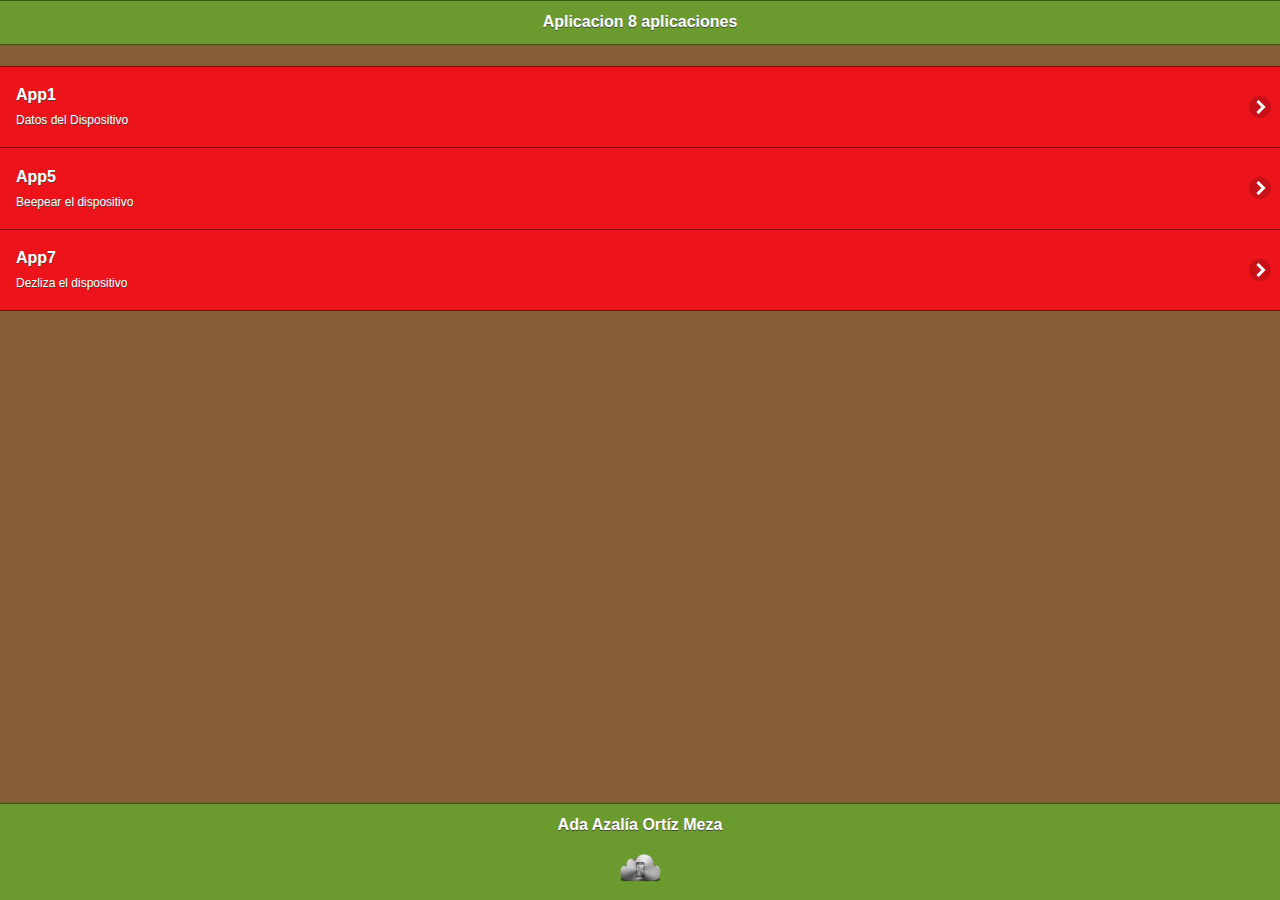
==== index.html @ 0317f7d7 "2subida" ====
<!DOCTYPE html> 
<html>
<head>
<meta charset="utf-8">
<title>Adjuntar aplicaciones</title>
<!--grupo CSS-->
<link rel="stylesheet" href="css/tema8.min.css"/>
<link rel="stylesheet" href="css/jquery.mobile.icons-1.4.5.min.css"/>
<link rel="stylesheet" href="css/jquery.mobile.structure-1.4.5.min.css"/>

<!--grupo JavaScript-->
<script src="js/jquery-1.11.2.min.js"></script>
<script src="js/jquery.mobile-1.4.5.min.js"></script>

<script src="phonegap.js"></script><!-- necesario*/ -->
</head> 
<body> 


                        
<div data-role="page" id="Principal" data-theme="b">
    <div data-role="header" data-add-back-btn="true" data-add-back-btn-text="Regresar"  data-back-btn-theme="b">
     <h1>Aplicacion 8 aplicaciones</h1>
    </div>
    <br>
    <div>
			<ul data-role="listview" data-theme="b" class="ui-listview ui-group-theme-b">
				<li class="ui-first-child ui-last-child">
					<a href="index1.html" target="_self" class="ui-btn ui-btn-icon-right ui-icon-carat-r">
						<h2>App1 </h2>
                        <p>Datos del Dispositivo</p>
						
					</a>
				</li>
                <li class="ui-first-child ui-last-child">
					<a href="index5.html" target="_self" class="ui-btn ui-btn-icon-right ui-icon-carat-r">
						<h2>App5 </h2>
						 <p>Beepear el dispositivo</p>
                         
					</a>
				</li>
                  <li class="ui-first-child ui-last-child">
					<a href="index7.html" target="_self" class="ui-btn ui-btn-icon-right ui-icon-carat-r">
						<h2>App7 </h2>
						 <p>Dezliza el dispositivo</p>
                         
					</a>
				</li>
                </ul>
                </div>



<div data-role="footer" align="center" data-theme="b" data-position="fixed">
<h4>Ada Azalía Ortíz Meza</h4>
<img src="res/android/mdpi8.png" width="46" height="46">
</div>
</div>
            
                     
</body>
</html>
---- css/tema8.min.css ----
/*!
* jQuery Mobile 1.4.5
* Git HEAD hash: 68e55e78b292634d3991c795f06f5e37a512decc <> Date: Fri Oct 31 2014 17:33:30 UTC
* http://jquerymobile.com
*
* Copyright 2010, 2014 jQuery Foundation, Inc. and othercontributors
* Released under the MIT license.
* http://jquery.org/license
*
*/


/* Globals */
/* Font
-----------------------------------------------------------------------------------------------------------*/
html {
	font-size: 100%;
}
body,
input,
select,
textarea,
button,
.ui-btn {
	font-size: 1em;
	line-height: 1.3;
	 font-family: sans-serif /*{global-font-family}*/;
}
legend,
.ui-input-text input,
.ui-input-search input {
	color: inherit;
	text-shadow: inherit;
}
/* Form labels (overrides font-weight bold in bars, and mini font-size) */
.ui-mobile label,
div.ui-controlgroup-label {
	font-weight: normal;
	font-size: 16px;
}
/* Separators
-----------------------------------------------------------------------------------------------------------*/
/* Field contain separator (< 28em) */
.ui-field-contain {
	border-bottom-color: #828282;
	border-bottom-color: rgba(0,0,0,.15);
	border-bottom-width: 1px;
	border-bottom-style: solid;
}
/* Table opt-in classes: strokes between each row, and alternating row stripes */
/* Classes table-stroke and table-stripe are deprecated in 1.4. */
.table-stroke thead th,
.table-stripe thead th,
.table-stripe tbody tr:last-child {
	border-bottom: 1px solid #d6d6d6; /* non-RGBA fallback */
	border-bottom: 1px solid rgba(0,0,0,.1);
}
.table-stroke tbody th,
.table-stroke tbody td {
	border-bottom: 1px solid #e6e6e6; /* non-RGBA fallback  */
	border-bottom: 1px solid rgba(0,0,0,.05);
}
.table-stripe.table-stroke tbody tr:last-child th,
.table-stripe.table-stroke tbody tr:last-child td {
	border-bottom: 0;
}
.table-stripe tbody tr:nth-child(odd) td,
.table-stripe tbody tr:nth-child(odd) th {
	background-color: #eeeeee; /* non-RGBA fallback  */
	background-color: rgba(0,0,0,.04);
}
/* Buttons
-----------------------------------------------------------------------------------------------------------*/
.ui-btn,
label.ui-btn {
	font-weight: bold;
	border-width: 1px;
	border-style: solid;
}
.ui-btn {
	text-decoration: none !important;
}
.ui-btn-active {
	cursor: pointer;
}
/* Corner rounding
-----------------------------------------------------------------------------------------------------------*/
/* Class ui-btn-corner-all deprecated in 1.4 */
.ui-corner-all {
	-webkit-border-radius: .6em /*{global-radii-blocks}*/;
	border-radius: .6em /*{global-radii-blocks}*/;
}
/* Buttons */
.ui-btn-corner-all,
.ui-btn.ui-corner-all,
/* Slider track */
.ui-slider-track.ui-corner-all,
/* Flipswitch */
.ui-flipswitch.ui-corner-all,
/* Count bubble */
.ui-li-count {
	-webkit-border-radius: .3125em /*{global-radii-buttons}*/;
	border-radius: .3125em /*{global-radii-buttons}*/;
}
/* Icon-only buttons */
.ui-btn-icon-notext.ui-btn-corner-all,
.ui-btn-icon-notext.ui-corner-all {
	-webkit-border-radius: 1em;
	border-radius: 1em;
}
/* Radius clip workaround for cleaning up corner trapping */
.ui-btn-corner-all,
.ui-corner-all {
	-webkit-background-clip: padding;
	background-clip: padding-box;
}
/* Popup arrow */
.ui-popup.ui-corner-all > .ui-popup-arrow-guide {
	left: .6em /*{global-radii-blocks}*/;
	right: .6em /*{global-radii-blocks}*/;
	top: .6em /*{global-radii-blocks}*/;
	bottom: .6em /*{global-radii-blocks}*/;
}
/* Shadow
-----------------------------------------------------------------------------------------------------------*/
.ui-shadow {
	-webkit-box-shadow: 0 1px 3px /*{global-box-shadow-size}*/ rgba(0,0,0,.2) /*{global-box-shadow-color}*/;
	-moz-box-shadow: 0 1px 3px /*{global-box-shadow-size}*/ rgba(0,0,0,.2) /*{global-box-shadow-color}*/;
	box-shadow: 0 1px 3px /*{global-box-shadow-size}*/ rgba(0,0,0,.2) /*{global-box-shadow-color}*/;
}
.ui-shadow-inset {
	-webkit-box-shadow: inset 0 1px 3px /*{global-box-shadow-size}*/ rgba(0,0,0,.2) /*{global-box-shadow-color}*/;
	-moz-box-shadow: inset 0 1px 3px /*{global-box-shadow-size}*/ rgba(0,0,0,.2) /*{global-box-shadow-color}*/;
	box-shadow: inset 0 1px 3px /*{global-box-shadow-size}*/ rgba(0,0,0,.2) /*{global-box-shadow-color}*/;
}
.ui-overlay-shadow {
	-webkit-box-shadow: 0 0 12px 		rgba(0,0,0,.6);
	-moz-box-shadow: 0 0 12px 			rgba(0,0,0,.6);
	box-shadow: 0 0 12px 				rgba(0,0,0,.6);
}
/* Icons
-----------------------------------------------------------------------------------------------------------*/
.ui-btn-icon-left:after,
.ui-btn-icon-right:after,
.ui-btn-icon-top:after,
.ui-btn-icon-bottom:after,
.ui-btn-icon-notext:after {
	background-color: #666666 /*{global-icon-color}*/;
	background-color: rgba(0,0,0,.15) /*{global-icon-disc}*/;
	background-position: center center;
	background-repeat: no-repeat;
	-webkit-border-radius: 1em;
	border-radius: 1em;
}
/* Alt icons */
.ui-alt-icon.ui-btn:after,
.ui-alt-icon .ui-btn:after,
html .ui-alt-icon.ui-checkbox-off:after,
html .ui-alt-icon.ui-radio-off:after,
html .ui-alt-icon .ui-checkbox-off:after,
html .ui-alt-icon .ui-radio-off:after {
	background-color: #666666 /*{global-icon-color}*/;
	background-color: rgba(0,0,0,.15) /*{global-icon-disc}*/;
}
/* No disc */
.ui-nodisc-icon.ui-btn:after,
.ui-nodisc-icon .ui-btn:after {
	background-color: transparent;
}
/* Icon shadow */
.ui-shadow-icon.ui-btn:after,
.ui-shadow-icon .ui-btn:after {
	-webkit-box-shadow: 0 1px 0 rgba(255,255,255,.3) /*{global-icon-shadow}*/;
	-moz-box-shadow: 0 1px 0 rgba(255,255,255,.3) /*{global-icon-shadow}*/;
	box-shadow: 0 1px 0 rgba(255,255,255,.3) /*{global-icon-shadow}*/;
}
/* Checkbox and radio */
.ui-btn.ui-checkbox-off:after,
.ui-btn.ui-checkbox-on:after,
.ui-btn.ui-radio-off:after,
.ui-btn.ui-radio-on:after {
	display: block;
	width: 18px;
	height: 18px;
	margin: -9px 2px 0 2px;
}
.ui-checkbox-off:after,
.ui-btn.ui-radio-off:after {
	filter: Alpha(Opacity=30);
	opacity: .3;
}
.ui-btn.ui-checkbox-off:after,
.ui-btn.ui-checkbox-on:after {
	-webkit-border-radius: .1875em;
	border-radius: .1875em;
}
.ui-btn.ui-checkbox-off:after {
	background-color: #666;
	background-color: rgba(0,0,0,.3);
}
.ui-radio .ui-btn.ui-radio-on:after {
	background-image: none;
	background-color: #fff;
	width: 8px;
	height: 8px;
	border-width: 5px;
	border-style: solid; 
}
.ui-alt-icon.ui-btn.ui-radio-on:after,
.ui-alt-icon .ui-btn.ui-radio-on:after {
	background-color: #000;
}
/* Loader */
.ui-icon-loading {
	background: url("images/ajax-loader.gif");
	background-size: 2.875em 2.875em;
}.ui-bar-a,.ui-page-theme-a .ui-bar-inherit,html .ui-bar-a .ui-bar-inherit,html .ui-body-a .ui-bar-inherit,html body .ui-group-theme-a .ui-bar-inherit{background-color:#006837 ;border-color:#54914d ;color:#ffffff ;text-shadow:0  1px  0  #444444 ;font-weight:bold;}.ui-bar-a{border-width:1px;border-style:solid;}.ui-overlay-a,.ui-page-theme-a,.ui-page-theme-a .ui-panel-wrapper{background-color:#523921 ;border-color:#523921 ;color:#ffffff ;text-shadow:0  1px  0  #444444 ;}.ui-body-a,.ui-page-theme-a .ui-body-inherit,html .ui-bar-a .ui-body-inherit,html .ui-body-a .ui-body-inherit,html body .ui-group-theme-a .ui-body-inherit,html .ui-panel-page-container-a{background-color:#ffffff ;border-color:#8c8c8c ;color:#000000 ;text-shadow:0  1px  0  #eeeeee ;}.ui-body-a{border-width:1px;border-style:solid;}.ui-page-theme-a a,html .ui-bar-a a,html .ui-body-a a,html body .ui-group-theme-a a{color:#3388cc ;font-weight:bold;}.ui-page-theme-a a:visited,html .ui-bar-a a:visited,html .ui-body-a a:visited,html body .ui-group-theme-a a:visited{   color:#3388cc ;}.ui-page-theme-a a:hover,html .ui-bar-a a:hover,html .ui-body-a a:hover,html body .ui-group-theme-a a:hover{color:#005599 ;}.ui-page-theme-a a:active,html .ui-bar-a a:active,html .ui-body-a a:active,html body .ui-group-theme-a a:active{color:#005599 ;}.ui-page-theme-a .ui-btn,html .ui-bar-a .ui-btn,html .ui-body-a .ui-btn,html body .ui-group-theme-a .ui-btn,html head + body .ui-btn.ui-btn-a,.ui-page-theme-a .ui-btn:visited,html .ui-bar-a .ui-btn:visited,html .ui-body-a .ui-btn:visited,html body .ui-group-theme-a .ui-btn:visited,html head + body .ui-btn.ui-btn-a:visited{background-color:#bd0f15 ;border-color:#FF151d ;color:#ffffff ;text-shadow:0  1px  0  #444444 ;}.ui-page-theme-a .ui-btn:hover,html .ui-bar-a .ui-btn:hover,html .ui-body-a .ui-btn:hover,html body .ui-group-theme-a .ui-btn:hover,html head + body .ui-btn.ui-btn-a:hover{background-color:#d91118 ;border-color:#FF1721 ;color:#ffffff ;text-shadow:0  1px  0  #444444 ;}.ui-page-theme-a .ui-btn:active,html .ui-bar-a .ui-btn:active,html .ui-body-a .ui-btn:active,html body .ui-group-theme-a .ui-btn:active,html head + body .ui-btn.ui-btn-a:active{background-color:#d91118 ;border-color:#FF1721 ;color:#ffffff ;text-shadow:0  1px  0  #444444 ;}.ui-page-theme-a .ui-btn.ui-btn-active,html .ui-bar-a .ui-btn.ui-btn-active,html .ui-body-a .ui-btn.ui-btn-active,html body .ui-group-theme-a .ui-btn.ui-btn-active,html head + body .ui-btn.ui-btn-a.ui-btn-active,.ui-page-theme-a .ui-checkbox-on:after,html .ui-bar-a .ui-checkbox-on:after,html .ui-body-a .ui-checkbox-on:after,html body .ui-group-theme-a .ui-checkbox-on:after,.ui-btn.ui-checkbox-on.ui-btn-a:after,.ui-page-theme-a .ui-flipswitch-active,html .ui-bar-a .ui-flipswitch-active,html .ui-body-a .ui-flipswitch-active,html body .ui-group-theme-a .ui-flipswitch-active,html body .ui-flipswitch.ui-bar-a.ui-flipswitch-active,.ui-page-theme-a .ui-slider-track .ui-btn-active,html .ui-bar-a .ui-slider-track .ui-btn-active,html .ui-body-a .ui-slider-track .ui-btn-active,html body .ui-group-theme-a .ui-slider-track .ui-btn-active,html body div.ui-slider-track.ui-body-a .ui-btn-active{background-color:#3388cc ;border-color:#3388cc ;color:#ffffff ;text-shadow:0  1px  0  #005599 ;}.ui-page-theme-a .ui-radio-on:after,html .ui-bar-a .ui-radio-on:after,html .ui-body-a .ui-radio-on:after,html body .ui-group-theme-a .ui-radio-on:after,.ui-btn.ui-radio-on.ui-btn-a:after{border-color:#3388cc ;}.ui-page-theme-a .ui-btn:focus,html .ui-bar-a .ui-btn:focus,html .ui-body-a .ui-btn:focus,html body .ui-group-theme-a .ui-btn:focus,html head + body .ui-btn.ui-btn-a:focus,.ui-page-theme-a .ui-focus,html .ui-bar-a .ui-focus,html .ui-body-a .ui-focus,html body .ui-group-theme-a .ui-focus,html head + body .ui-btn-a.ui-focus,html head + body .ui-body-a.ui-focus{-webkit-box-shadow:0 0 12px #3388cc ;-moz-box-shadow:0 0 12px #3388cc ;box-shadow:0 0 12px #3388cc ;}.ui-bar-b,.ui-page-theme-b .ui-bar-inherit,html .ui-bar-b .ui-bar-inherit,html .ui-body-b .ui-bar-inherit,html body .ui-group-theme-b .ui-bar-inherit{background-color:#6b9a2e ;border-color:#3a5419 ;color:#ffffff ;text-shadow:0  1px  0  #444444 ;font-weight:bold;}.ui-bar-b{border-width:1px;border-style:solid;}.ui-overlay-b,.ui-page-theme-b,.ui-page-theme-b .ui-panel-wrapper{background-color:#855d36 ;border-color:#855d36 ;color:#ffffff ;text-shadow:0  1px  0  #444444 ;}.ui-body-b,.ui-page-theme-b .ui-body-inherit,html .ui-bar-b .ui-body-inherit,html .ui-body-b .ui-body-inherit,html body .ui-group-theme-b .ui-body-inherit,html .ui-panel-page-container-b{background-color:#ededed ;border-color:#828282 ;color:#000000 ;text-shadow:0  1px  0  #eeeeee ;}.ui-body-b{border-width:1px;border-style:solid;}.ui-page-theme-b a,html .ui-bar-b a,html .ui-body-b a,html body .ui-group-theme-b a{color:#3388cc ;font-weight:bold;}.ui-page-theme-b a:visited,html .ui-bar-b a:visited,html .ui-body-b a:visited,html body .ui-group-theme-b a:visited{   color:#3388cc ;}.ui-page-theme-b a:hover,html .ui-bar-b a:hover,html .ui-body-b a:hover,html body .ui-group-theme-b a:hover{color:#005599 ;}.ui-page-theme-b a:active,html .ui-bar-b a:active,html .ui-body-b a:active,html body .ui-group-theme-b a:active{color:#005599 ;}.ui-page-theme-b .ui-btn,html .ui-bar-b .ui-btn,html .ui-body-b .ui-btn,html body .ui-group-theme-b .ui-btn,html head + body .ui-btn.ui-btn-b,.ui-page-theme-b .ui-btn:visited,html .ui-bar-b .ui-btn:visited,html .ui-body-b .ui-btn:visited,html body .ui-group-theme-b .ui-btn:visited,html head + body .ui-btn.ui-btn-b:visited{background-color:#ec131a ;border-color:#810a0e ;color:#ffffff ;text-shadow:0  1px  0  #444444 ;}.ui-page-theme-b .ui-btn:hover,html .ui-bar-b .ui-btn:hover,html .ui-body-b .ui-btn:hover,html body .ui-group-theme-b .ui-btn:hover,html head + body .ui-btn.ui-btn-b:hover{background-color:#FF151d ;border-color:#8c0b0f ;color:#ffffff ;text-shadow:0  1px  0  #444444 ;}.ui-page-theme-b .ui-btn:active,html .ui-bar-b .ui-btn:active,html .ui-body-b .ui-btn:active,html body .ui-group-theme-b .ui-btn:active,html head + body .ui-btn.ui-btn-b:active{background-color:#FF151d ;border-color:#8c0b0f ;color:#ffffff ;text-shadow:0  1px  0  #444444 ;}.ui-page-theme-b .ui-btn.ui-btn-active,html .ui-bar-b .ui-btn.ui-btn-active,html .ui-body-b .ui-btn.ui-btn-active,html body .ui-group-theme-b .ui-btn.ui-btn-active,html head + body .ui-btn.ui-btn-b.ui-btn-active,.ui-page-theme-b .ui-checkbox-on:after,html .ui-bar-b .ui-checkbox-on:after,html .ui-body-b .ui-checkbox-on:after,html body .ui-group-theme-b .ui-checkbox-on:after,.ui-btn.ui-checkbox-on.ui-btn-b:after,.ui-page-theme-b .ui-flipswitch-active,html .ui-bar-b .ui-flipswitch-active,html .ui-body-b .ui-flipswitch-active,html body .ui-group-theme-b .ui-flipswitch-active,html body .ui-flipswitch.ui-bar-b.ui-flipswitch-active,.ui-page-theme-b .ui-slider-track .ui-btn-active,html .ui-bar-b .ui-slider-track .ui-btn-active,html .ui-body-b .ui-slider-track .ui-btn-active,html body .ui-group-theme-b .ui-slider-track .ui-btn-active,html body div.ui-slider-track.ui-body-b .ui-btn-active{background-color:#3388cc ;border-color:#3388cc ;color:#ffffff ;text-shadow:0  1px  0  #005599 ;}.ui-page-theme-b .ui-radio-on:after,html .ui-bar-b .ui-radio-on:after,html .ui-body-b .ui-radio-on:after,html body .ui-group-theme-b .ui-radio-on:after,.ui-btn.ui-radio-on.ui-btn-b:after{border-color:#3388cc ;}.ui-page-theme-b .ui-btn:focus,html .ui-bar-b .ui-btn:focus,html .ui-body-b .ui-btn:focus,html body .ui-group-theme-b .ui-btn:focus,html head + body .ui-btn.ui-btn-b:focus,.ui-page-theme-b .ui-focus,html .ui-bar-b .ui-focus,html .ui-body-b .ui-focus,html body .ui-group-theme-b .ui-focus,html head + body .ui-btn-b.ui-focus,html head + body .ui-body-b.ui-focus{-webkit-box-shadow:0 0 12px #3388cc ;-moz-box-shadow:0 0 12px #3388cc ;box-shadow:0 0 12px #3388cc ;}.ui-bar-c,.ui-page-theme-c .ui-bar-inherit,html .ui-bar-c .ui-bar-inherit,html .ui-body-c .ui-bar-inherit,html body .ui-group-theme-c .ui-bar-inherit{background-color:#e9e9e9 ;border-color:#dddddd ;color:#333333 ;text-shadow:0  1px  0  #eeeeee ;font-weight:bold;}.ui-bar-c{border-width:1px;border-style:solid;}.ui-overlay-c,.ui-page-theme-c,.ui-page-theme-c .ui-panel-wrapper{background-color:#f9f9f9 ;border-color:#bbbbbb ;color:#333333 ;text-shadow:0  1px  0  #f3f3f3 ;}.ui-body-c,.ui-page-theme-c .ui-body-inherit,html .ui-bar-c .ui-body-inherit,html .ui-body-c .ui-body-inherit,html body .ui-group-theme-c .ui-body-inherit,html .ui-panel-page-container-c{background-color:#ffffff ;border-color:#dddddd ;color:#333333 ;text-shadow:0  1px  0  #f3f3f3 ;}.ui-body-c{border-width:1px;border-style:solid;}.ui-page-theme-c a,html .ui-bar-c a,html .ui-body-c a,html body .ui-group-theme-c a{color:#3388cc ;font-weight:bold;}.ui-page-theme-c a:visited,html .ui-bar-c a:visited,html .ui-body-c a:visited,html body .ui-group-theme-c a:visited{   color:#3388cc ;}.ui-page-theme-c a:hover,html .ui-bar-c a:hover,html .ui-body-c a:hover,html body .ui-group-theme-c a:hover{color:#005599 ;}.ui-page-theme-c a:active,html .ui-bar-c a:active,html .ui-body-c a:active,html body .ui-group-theme-c a:active{color:#005599 ;}.ui-page-theme-c .ui-btn,html .ui-bar-c .ui-btn,html .ui-body-c .ui-btn,html body .ui-group-theme-c .ui-btn,html head + body .ui-btn.ui-btn-c,.ui-page-theme-c .ui-btn:visited,html .ui-bar-c .ui-btn:visited,html .ui-body-c .ui-btn:visited,html body .ui-group-theme-c .ui-btn:visited,html head + body .ui-btn.ui-btn-c:visited{background-color:#f6f6f6 ;border-color:#dddddd ;color:#333333 ;text-shadow:0  1px  0  #f3f3f3 ;}.ui-page-theme-c .ui-btn:hover,html .ui-bar-c .ui-btn:hover,html .ui-body-c .ui-btn:hover,html body .ui-group-theme-c .ui-btn:hover,html head + body .ui-btn.ui-btn-c:hover{background-color:#ededed ;border-color:#dddddd ;color:#333333 ;text-shadow:0  1px  0  #f3f3f3 ;}.ui-page-theme-c .ui-btn:active,html .ui-bar-c .ui-btn:active,html .ui-body-c .ui-btn:active,html body .ui-group-theme-c .ui-btn:active,html head + body .ui-btn.ui-btn-c:active{background-color:#e8e8e8 ;border-color:#dddddd ;color:#333333 ;text-shadow:0  1px  0  #f3f3f3 ;}.ui-page-theme-c .ui-btn.ui-btn-active,html .ui-bar-c .ui-btn.ui-btn-active,html .ui-body-c .ui-btn.ui-btn-active,html body .ui-group-theme-c .ui-btn.ui-btn-active,html head + body .ui-btn.ui-btn-c.ui-btn-active,.ui-page-theme-c .ui-checkbox-on:after,html .ui-bar-c .ui-checkbox-on:after,html .ui-body-c .ui-checkbox-on:after,html body .ui-group-theme-c .ui-checkbox-on:after,.ui-btn.ui-checkbox-on.ui-btn-c:after,.ui-page-theme-c .ui-flipswitch-active,html .ui-bar-c .ui-flipswitch-active,html .ui-body-c .ui-flipswitch-active,html body .ui-group-theme-c .ui-flipswitch-active,html body .ui-flipswitch.ui-bar-c.ui-flipswitch-active,.ui-page-theme-c .ui-slider-track .ui-btn-active,html .ui-bar-c .ui-slider-track .ui-btn-active,html .ui-body-c .ui-slider-track .ui-btn-active,html body .ui-group-theme-c .ui-slider-track .ui-btn-active,html body div.ui-slider-track.ui-body-c .ui-btn-active{background-color:#3388cc ;border-color:#3388cc ;color:#ffffff ;text-shadow:0  1px  0  #005599 ;}.ui-page-theme-c .ui-radio-on:after,html .ui-bar-c .ui-radio-on:after,html .ui-body-c .ui-radio-on:after,html body .ui-group-theme-c .ui-radio-on:after,.ui-btn.ui-radio-on.ui-btn-c:after{border-color:#3388cc ;}.ui-page-theme-c .ui-btn:focus,html .ui-bar-c .ui-btn:focus,html .ui-body-c .ui-btn:focus,html body .ui-group-theme-c .ui-btn:focus,html head + body .ui-btn.ui-btn-c:focus,.ui-page-theme-c .ui-focus,html .ui-bar-c .ui-focus,html .ui-body-c .ui-focus,html body .ui-group-theme-c .ui-focus,html head + body .ui-btn-c.ui-focus,html head + body .ui-body-c.ui-focus{-webkit-box-shadow:0 0 12px #3388cc ;-moz-box-shadow:0 0 12px #3388cc ;box-shadow:0 0 12px #3388cc ;}.ui-disabled,.ui-state-disabled,button[disabled],.ui-select .ui-btn.ui-state-disabled{filter:Alpha(Opacity=30);opacity:.3;cursor:default !important;pointer-events:none;}.ui-btn:focus,.ui-btn.ui-focus{outline:0;}.ui-noboxshadow .ui-shadow,.ui-noboxshadow .ui-shadow-inset,.ui-noboxshadow .ui-overlay-shadow,.ui-noboxshadow .ui-shadow-icon.ui-btn:after,.ui-noboxshadow .ui-shadow-icon .ui-btn:after,.ui-noboxshadow .ui-focus,.ui-noboxshadow .ui-btn:focus,.ui-noboxshadow  input:focus,.ui-noboxshadow .ui-panel{-webkit-box-shadow:none !important;-moz-box-shadow:none !important;box-shadow:none !important;}.ui-noboxshadow .ui-btn:focus,.ui-noboxshadow .ui-focus{outline-width:1px;outline-style:auto;}
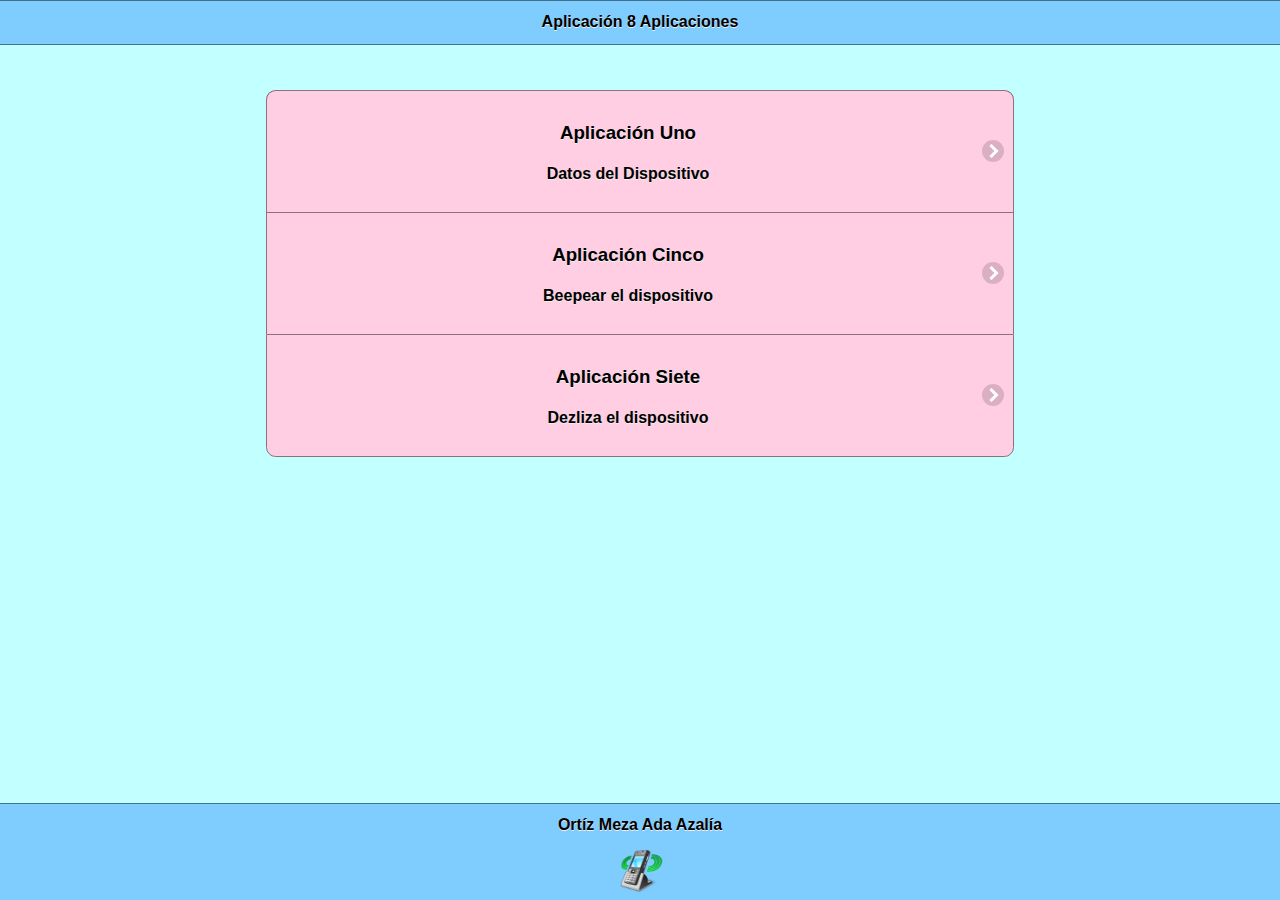
==== commit 4819fe30: "6subida" ====
--- a/index.html
+++ b/index.html
@@ -4,7 +4,7 @@
 <meta charset="utf-8">
 <title>Adjuntar aplicaciones</title>
 <!--grupo CSS-->
-<link rel="stylesheet" href="css/tema8.min.css"/>
+<link rel="stylesheet" href="css/tema-app8.min.css"/>
 <link rel="stylesheet" href="css/jquery.mobile.icons-1.4.5.min.css"/>
 <link rel="stylesheet" href="css/jquery.mobile.structure-1.4.5.min.css"/>
 
@@ -20,42 +20,41 @@
                         
 <div data-role="page" id="Principal" data-theme="b">
     <div data-role="header" data-add-back-btn="true" data-add-back-btn-text="Regresar"  data-back-btn-theme="b">
-     <h1>Aplicacion 8 aplicaciones</h1>
+     <h1>Aplicación 8 Aplicaciones</h1>
     </div>
     <br>
-    <div>
-			<ul data-role="listview" data-theme="b" class="ui-listview ui-group-theme-b">
-				<li class="ui-first-child ui-last-child">
-					<a href="index1.html" target="_self" class="ui-btn ui-btn-icon-right ui-icon-carat-r">
-						<h2>App1 </h2>
+    <div><div data-role="main" class="ui-content" align="center">
+    <div style="width:60%;">
+			<ul data-role="controlgroup" data-type="vertical" data-theme="b">
+				<li class="ui-first-child ui-last-child"><a href="index1.html" target="_self" class="ui-btn ui-btn-icon-right ui-icon-carat-r">
+				<h3>Aplicación Uno </h3>
                         <p>Datos del Dispositivo</p>
 						
 					</a>
 				</li>
                 <li class="ui-first-child ui-last-child">
 					<a href="index5.html" target="_self" class="ui-btn ui-btn-icon-right ui-icon-carat-r">
-						<h2>App5 </h2>
+						<h3>Aplicación Cinco</h3>
 						 <p>Beepear el dispositivo</p>
                          
 					</a>
 				</li>
                   <li class="ui-first-child ui-last-child">
 					<a href="index7.html" target="_self" class="ui-btn ui-btn-icon-right ui-icon-carat-r">
-						<h2>App7 </h2>
+						<h3>Aplicación Siete</h3>
 						 <p>Dezliza el dispositivo</p>
                          
 					</a>
 				</li>
                 </ul>
                 </div>
-
-
+                </div>
 
 <div data-role="footer" align="center" data-theme="b" data-position="fixed">
-<h4>Ada Azalía Ortíz Meza</h4>
-<img src="res/android/mdpi8.png" width="46" height="46">
-</div>
-</div>
+                        <h4>Ortíz Meza Ada Azalía</h4>
+                        <img src="res/android/mdpi.png" width="56" height="46">
+                        </div>
+                        </div>
             
                      
 </body>
--- a/css/tema-app8.min.css
+++ b/css/tema-app8.min.css
@@ -0,0 +1,217 @@
+/*!
+* jQuery Mobile 1.4.5
+* Git HEAD hash: 68e55e78b292634d3991c795f06f5e37a512decc <> Date: Fri Oct 31 2014 17:33:30 UTC
+* http://jquerymobile.com
+*
+* Copyright 2010, 2014 jQuery Foundation, Inc. and othercontributors
+* Released under the MIT license.
+* http://jquery.org/license
+*
+*/
+
+
+/* Globals */
+/* Font
+-----------------------------------------------------------------------------------------------------------*/
+html {
+	font-size: 100%;
+}
+body,
+input,
+select,
+textarea,
+button,
+.ui-btn {
+	font-size: 1em;
+	line-height: 1.3;
+	  font-family: sans-serif /*{global-font-family}*/;
+}
+legend,
+.ui-input-text input,
+.ui-input-search input {
+	color: inherit;
+	text-shadow: inherit;
+}
+/* Form labels (overrides font-weight bold in bars, and mini font-size) */
+.ui-mobile label,
+div.ui-controlgroup-label {
+	font-weight: normal;
+	font-size: 16px;
+}
+/* Separators
+-----------------------------------------------------------------------------------------------------------*/
+/* Field contain separator (< 28em) */
+.ui-field-contain {
+	border-bottom-color: #828282;
+	border-bottom-color: rgba(0,0,0,.15);
+	border-bottom-width: 1px;
+	border-bottom-style: solid;
+}
+/* Table opt-in classes: strokes between each row, and alternating row stripes */
+/* Classes table-stroke and table-stripe are deprecated in 1.4. */
+.table-stroke thead th,
+.table-stripe thead th,
+.table-stripe tbody tr:last-child {
+	border-bottom: 1px solid #d6d6d6; /* non-RGBA fallback */
+	border-bottom: 1px solid rgba(0,0,0,.1);
+}
+.table-stroke tbody th,
+.table-stroke tbody td {
+	border-bottom: 1px solid #e6e6e6; /* non-RGBA fallback  */
+	border-bottom: 1px solid rgba(0,0,0,.05);
+}
+.table-stripe.table-stroke tbody tr:last-child th,
+.table-stripe.table-stroke tbody tr:last-child td {
+	border-bottom: 0;
+}
+.table-stripe tbody tr:nth-child(odd) td,
+.table-stripe tbody tr:nth-child(odd) th {
+	background-color: #eeeeee; /* non-RGBA fallback  */
+	background-color: rgba(0,0,0,.04);
+}
+/* Buttons
+-----------------------------------------------------------------------------------------------------------*/
+.ui-btn,
+label.ui-btn {
+	font-weight: bold;
+	border-width: 1px;
+	border-style: solid;
+}
+.ui-btn {
+	text-decoration: none !important;
+}
+.ui-btn-active {
+	cursor: pointer;
+}
+/* Corner rounding
+-----------------------------------------------------------------------------------------------------------*/
+/* Class ui-btn-corner-all deprecated in 1.4 */
+.ui-corner-all {
+	-webkit-border-radius: .6em /*{global-radii-blocks}*/;
+	border-radius: .6em /*{global-radii-blocks}*/;
+}
+/* Buttons */
+.ui-btn-corner-all,
+.ui-btn.ui-corner-all,
+/* Slider track */
+.ui-slider-track.ui-corner-all,
+/* Flipswitch */
+.ui-flipswitch.ui-corner-all,
+/* Count bubble */
+.ui-li-count {
+	-webkit-border-radius: .3125em /*{global-radii-buttons}*/;
+	border-radius: .3125em /*{global-radii-buttons}*/;
+}
+/* Icon-only buttons */
+.ui-btn-icon-notext.ui-btn-corner-all,
+.ui-btn-icon-notext.ui-corner-all {
+	-webkit-border-radius: 1em;
+	border-radius: 1em;
+}
+/* Radius clip workaround for cleaning up corner trapping */
+.ui-btn-corner-all,
+.ui-corner-all {
+	-webkit-background-clip: padding;
+	background-clip: padding-box;
+}
+/* Popup arrow */
+.ui-popup.ui-corner-all > .ui-popup-arrow-guide {
+	left: .6em /*{global-radii-blocks}*/;
+	right: .6em /*{global-radii-blocks}*/;
+	top: .6em /*{global-radii-blocks}*/;
+	bottom: .6em /*{global-radii-blocks}*/;
+}
+/* Shadow
+-----------------------------------------------------------------------------------------------------------*/
+.ui-shadow {
+	-webkit-box-shadow: 0 1px 3px /*{global-box-shadow-size}*/ rgba(0,0,0,.2) /*{global-box-shadow-color}*/;
+	-moz-box-shadow: 0 1px 3px /*{global-box-shadow-size}*/ rgba(0,0,0,.2) /*{global-box-shadow-color}*/;
+	box-shadow: 0 1px 3px /*{global-box-shadow-size}*/ rgba(0,0,0,.2) /*{global-box-shadow-color}*/;
+}
+.ui-shadow-inset {
+	-webkit-box-shadow: inset 0 1px 3px /*{global-box-shadow-size}*/ rgba(0,0,0,.2) /*{global-box-shadow-color}*/;
+	-moz-box-shadow: inset 0 1px 3px /*{global-box-shadow-size}*/ rgba(0,0,0,.2) /*{global-box-shadow-color}*/;
+	box-shadow: inset 0 1px 3px /*{global-box-shadow-size}*/ rgba(0,0,0,.2) /*{global-box-shadow-color}*/;
+}
+.ui-overlay-shadow {
+	-webkit-box-shadow: 0 0 12px 		rgba(0,0,0,.6);
+	-moz-box-shadow: 0 0 12px 			rgba(0,0,0,.6);
+	box-shadow: 0 0 12px 				rgba(0,0,0,.6);
+}
+/* Icons
+-----------------------------------------------------------------------------------------------------------*/
+.ui-btn-icon-left:after,
+.ui-btn-icon-right:after,
+.ui-btn-icon-top:after,
+.ui-btn-icon-bottom:after,
+.ui-btn-icon-notext:after {
+	background-color: #666666 /*{global-icon-color}*/;
+	background-color: rgba(0,0,0,.15) /*{global-icon-disc}*/;
+	background-position: center center;
+	background-repeat: no-repeat;
+	-webkit-border-radius: 1em;
+	border-radius: 1em;
+}
+/* Alt icons */
+.ui-alt-icon.ui-btn:after,
+.ui-alt-icon .ui-btn:after,
+html .ui-alt-icon.ui-checkbox-off:after,
+html .ui-alt-icon.ui-radio-off:after,
+html .ui-alt-icon .ui-checkbox-off:after,
+html .ui-alt-icon .ui-radio-off:after {
+	background-color: #666666 /*{global-icon-color}*/;
+	background-color: rgba(0,0,0,.15) /*{global-icon-disc}*/;
+}
+/* No disc */
+.ui-nodisc-icon.ui-btn:after,
+.ui-nodisc-icon .ui-btn:after {
+	background-color: transparent;
+}
+/* Icon shadow */
+.ui-shadow-icon.ui-btn:after,
+.ui-shadow-icon .ui-btn:after {
+	-webkit-box-shadow: 0 1px 0 rgba(255,255,255,.3) /*{global-icon-shadow}*/;
+	-moz-box-shadow: 0 1px 0 rgba(255,255,255,.3) /*{global-icon-shadow}*/;
+	box-shadow: 0 1px 0 rgba(255,255,255,.3) /*{global-icon-shadow}*/;
+}
+/* Checkbox and radio */
+.ui-btn.ui-checkbox-off:after,
+.ui-btn.ui-checkbox-on:after,
+.ui-btn.ui-radio-off:after,
+.ui-btn.ui-radio-on:after {
+	display: block;
+	width: 18px;
+	height: 18px;
+	margin: -9px 2px 0 2px;
+}
+.ui-checkbox-off:after,
+.ui-btn.ui-radio-off:after {
+	filter: Alpha(Opacity=30);
+	opacity: .3;
+}
+.ui-btn.ui-checkbox-off:after,
+.ui-btn.ui-checkbox-on:after {
+	-webkit-border-radius: .1875em;
+	border-radius: .1875em;
+}
+.ui-btn.ui-checkbox-off:after {
+	background-color: #666;
+	background-color: rgba(0,0,0,.3);
+}
+.ui-radio .ui-btn.ui-radio-on:after {
+	background-image: none;
+	background-color: #fff;
+	width: 8px;
+	height: 8px;
+	border-width: 5px;
+	border-style: solid; 
+}
+.ui-alt-icon.ui-btn.ui-radio-on:after,
+.ui-alt-icon .ui-btn.ui-radio-on:after {
+	background-color: #000;
+}
+/* Loader */
+.ui-icon-loading {
+	background: url("images/ajax-loader.gif");
+	background-size: 2.875em 2.875em;
+}.ui-bar-a,.ui-page-theme-a .ui-bar-inherit,html .ui-bar-a .ui-bar-inherit,html .ui-body-a .ui-bar-inherit,html body .ui-group-theme-a .ui-bar-inherit{background-color:#c29be0 ;border-color:#6a557b ;color:#000000 ;text-shadow:0  1px  0  #eeeeee ;font-weight:bold;}.ui-bar-a{border-width:1px;border-style:solid;}.ui-overlay-a,.ui-page-theme-a,.ui-page-theme-a .ui-panel-wrapper{background-color:#c2ffff ;border-color:#c2ffff ;color:#000000 ;text-shadow:0  1px  0  #eeeeee ;}.ui-body-a,.ui-page-theme-a .ui-body-inherit,html .ui-bar-a .ui-body-inherit,html .ui-body-a .ui-body-inherit,html body .ui-group-theme-a .ui-body-inherit,html .ui-panel-page-container-a{background-color:#ffcee3 ;border-color:#8c717c ;color:#000000 ;text-shadow:0  1px  0  #eeeeee ;}.ui-body-a{border-width:1px;border-style:solid;}.ui-page-theme-a a,html .ui-bar-a a,html .ui-body-a a,html body .ui-group-theme-a a{color:#8387ff ;font-weight:bold;}.ui-page-theme-a a:visited,html .ui-bar-a a:visited,html .ui-body-a a:visited,html body .ui-group-theme-a a:visited{   color:#5557a5 ;}.ui-page-theme-a a:hover,html .ui-bar-a a:hover,html .ui-body-a a:hover,html body .ui-group-theme-a a:hover{color:#969bFF ;}.ui-page-theme-a a:active,html .ui-bar-a a:active,html .ui-body-a a:active,html body .ui-group-theme-a a:active{color:#8387ff ;}.ui-page-theme-a .ui-btn,html .ui-bar-a .ui-btn,html .ui-body-a .ui-btn,html body .ui-group-theme-a .ui-btn,html head + body .ui-btn.ui-btn-a,.ui-page-theme-a .ui-btn:visited,html .ui-bar-a .ui-btn:visited,html .ui-body-a .ui-btn:visited,html body .ui-group-theme-a .ui-btn:visited,html head + body .ui-btn.ui-btn-a:visited{background-color:#ffccce ;border-color:#8c7071 ;color:#000000 ;text-shadow:0  1px  0  #eeeeee ;}.ui-page-theme-a .ui-btn:hover,html .ui-bar-a .ui-btn:hover,html .ui-body-a .ui-btn:hover,html body .ui-group-theme-a .ui-btn:hover,html head + body .ui-btn.ui-btn-a:hover{background-color:#FFeaec ;border-color:#8c8081 ;color:#000000 ;text-shadow:0  1px  0  #eeeeee ;}.ui-page-theme-a .ui-btn:active,html .ui-bar-a .ui-btn:active,html .ui-body-a .ui-btn:active,html body .ui-group-theme-a .ui-btn:active,html head + body .ui-btn.ui-btn-a:active{background-color:#FFeaec ;border-color:#8c8081 ;color:#000000 ;text-shadow:0  1px  0  #eeeeee ;}.ui-page-theme-a .ui-btn.ui-btn-active,html .ui-bar-a .ui-btn.ui-btn-active,html .ui-body-a .ui-btn.ui-btn-active,html body .ui-group-theme-a .ui-btn.ui-btn-active,html head + body .ui-btn.ui-btn-a.ui-btn-active,.ui-page-theme-a .ui-checkbox-on:after,html .ui-bar-a .ui-checkbox-on:after,html .ui-body-a .ui-checkbox-on:after,html body .ui-group-theme-a .ui-checkbox-on:after,.ui-btn.ui-checkbox-on.ui-btn-a:after,.ui-page-theme-a .ui-flipswitch-active,html .ui-bar-a .ui-flipswitch-active,html .ui-body-a .ui-flipswitch-active,html body .ui-group-theme-a .ui-flipswitch-active,html body .ui-flipswitch.ui-bar-a.ui-flipswitch-active,.ui-page-theme-a .ui-slider-track .ui-btn-active,html .ui-bar-a .ui-slider-track .ui-btn-active,html .ui-body-a .ui-slider-track .ui-btn-active,html body .ui-group-theme-a .ui-slider-track .ui-btn-active,html body div.ui-slider-track.ui-body-a .ui-btn-active{background-color:#7fccff ;border-color:#45708c ;color:#000000 ;text-shadow:0  1px  0  #eeeeee ;}.ui-page-theme-a .ui-radio-on:after,html .ui-bar-a .ui-radio-on:after,html .ui-body-a .ui-radio-on:after,html body .ui-group-theme-a .ui-radio-on:after,.ui-btn.ui-radio-on.ui-btn-a:after{border-color:#7fccff ;}.ui-page-theme-a .ui-btn:focus,html .ui-bar-a .ui-btn:focus,html .ui-body-a .ui-btn:focus,html body .ui-group-theme-a .ui-btn:focus,html head + body .ui-btn.ui-btn-a:focus,.ui-page-theme-a .ui-focus,html .ui-bar-a .ui-focus,html .ui-body-a .ui-focus,html body .ui-group-theme-a .ui-focus,html head + body .ui-btn-a.ui-focus,html head + body .ui-body-a.ui-focus{-webkit-box-shadow:0 0 12px #7fccff ;-moz-box-shadow:0 0 12px #7fccff ;box-shadow:0 0 12px #7fccff ;}.ui-bar-b,.ui-page-theme-b .ui-bar-inherit,html .ui-bar-b .ui-bar-inherit,html .ui-body-b .ui-bar-inherit,html body .ui-group-theme-b .ui-bar-inherit{background-color:#7fccff ;border-color:#45708c ;color:#000000 ;text-shadow:0  1px  0  #eeeeee ;font-weight:bold;}.ui-bar-b{border-width:1px;border-style:solid;}.ui-overlay-b,.ui-page-theme-b,.ui-page-theme-b .ui-panel-wrapper{background-color:#c2ffff ;border-color:#c2ffff ;color:#000000 ;text-shadow:0  1px  0  #eeeeee ;}.ui-body-b,.ui-page-theme-b .ui-body-inherit,html .ui-bar-b .ui-body-inherit,html .ui-body-b .ui-body-inherit,html body .ui-group-theme-b .ui-body-inherit,html .ui-panel-page-container-b{background-color:#ffccce ;border-color:#8c7071 ;color:#000000 ;text-shadow:0  1px  0  #eeeeee ;}.ui-body-b{border-width:1px;border-style:solid;}.ui-page-theme-b a,html .ui-bar-b a,html .ui-body-b a,html body .ui-group-theme-b a{color:#c29be0 ;font-weight:bold;}.ui-page-theme-b a:visited,html .ui-bar-b a:visited,html .ui-body-b a:visited,html body .ui-group-theme-b a:visited{   color:#7e6491 ;}.ui-page-theme-b a:hover,html .ui-bar-b a:hover,html .ui-body-b a:hover,html body .ui-group-theme-b a:hover{color:#dfb2FF ;}.ui-page-theme-b a:active,html .ui-bar-b a:active,html .ui-body-b a:active,html body .ui-group-theme-b a:active{color:#c29be0 ;}.ui-page-theme-b .ui-btn,html .ui-bar-b .ui-btn,html .ui-body-b .ui-btn,html body .ui-group-theme-b .ui-btn,html head + body .ui-btn.ui-btn-b,.ui-page-theme-b .ui-btn:visited,html .ui-bar-b .ui-btn:visited,html .ui-body-b .ui-btn:visited,html body .ui-group-theme-b .ui-btn:visited,html head + body .ui-btn.ui-btn-b:visited{background-color:#ffcee3 ;border-color:#8c717c ;color:#000000 ;text-shadow:0  1px  0  #eeeeee ;}.ui-page-theme-b .ui-btn:hover,html .ui-bar-b .ui-btn:hover,html .ui-body-b .ui-btn:hover,html body .ui-group-theme-b .ui-btn:hover,html head + body .ui-btn.ui-btn-b:hover{background-color:#FFecFF ;border-color:#8c818c ;color:#000000 ;text-shadow:0  1px  0  #eeeeee ;}.ui-page-theme-b .ui-btn:active,html .ui-bar-b .ui-btn:active,html .ui-body-b .ui-btn:active,html body .ui-group-theme-b .ui-btn:active,html head + body .ui-btn.ui-btn-b:active{background-color:#FFecFF ;border-color:#8c818c ;color:#000000 ;text-shadow:0  1px  0  #eeeeee ;}.ui-page-theme-b .ui-btn.ui-btn-active,html .ui-bar-b .ui-btn.ui-btn-active,html .ui-body-b .ui-btn.ui-btn-active,html body .ui-group-theme-b .ui-btn.ui-btn-active,html head + body .ui-btn.ui-btn-b.ui-btn-active,.ui-page-theme-b .ui-checkbox-on:after,html .ui-bar-b .ui-checkbox-on:after,html .ui-body-b .ui-checkbox-on:after,html body .ui-group-theme-b .ui-checkbox-on:after,.ui-btn.ui-checkbox-on.ui-btn-b:after,.ui-page-theme-b .ui-flipswitch-active,html .ui-bar-b .ui-flipswitch-active,html .ui-body-b .ui-flipswitch-active,html body .ui-group-theme-b .ui-flipswitch-active,html body .ui-flipswitch.ui-bar-b.ui-flipswitch-active,.ui-page-theme-b .ui-slider-track .ui-btn-active,html .ui-bar-b .ui-slider-track .ui-btn-active,html .ui-body-b .ui-slider-track .ui-btn-active,html body .ui-group-theme-b .ui-slider-track .ui-btn-active,html body div.ui-slider-track.ui-body-b .ui-btn-active{background-color:#c29be0 ;border-color:#6a557b ;color:#000000 ;text-shadow:0  1px  0  #eeeeee ;}.ui-page-theme-b .ui-radio-on:after,html .ui-bar-b .ui-radio-on:after,html .ui-body-b .ui-radio-on:after,html body .ui-group-theme-b .ui-radio-on:after,.ui-btn.ui-radio-on.ui-btn-b:after{border-color:#c29be0 ;}.ui-page-theme-b .ui-btn:focus,html .ui-bar-b .ui-btn:focus,html .ui-body-b .ui-btn:focus,html body .ui-group-theme-b .ui-btn:focus,html head + body .ui-btn.ui-btn-b:focus,.ui-page-theme-b .ui-focus,html .ui-bar-b .ui-focus,html .ui-body-b .ui-focus,html body .ui-group-theme-b .ui-focus,html head + body .ui-btn-b.ui-focus,html head + body .ui-body-b.ui-focus{-webkit-box-shadow:0 0 12px #c29be0 ;-moz-box-shadow:0 0 12px #c29be0 ;box-shadow:0 0 12px #c29be0 ;}.ui-bar-c,.ui-page-theme-c .ui-bar-inherit,html .ui-bar-c .ui-bar-inherit,html .ui-body-c .ui-bar-inherit,html body .ui-group-theme-c .ui-bar-inherit{background-color:#e9e9e9 ;border-color:#dddddd ;color:#333333 ;text-shadow:0  1px  0  #eeeeee ;font-weight:bold;}.ui-bar-c{border-width:1px;border-style:solid;}.ui-overlay-c,.ui-page-theme-c,.ui-page-theme-c .ui-panel-wrapper{background-color:#f9f9f9 ;border-color:#bbbbbb ;color:#333333 ;text-shadow:0  1px  0  #f3f3f3 ;}.ui-body-c,.ui-page-theme-c .ui-body-inherit,html .ui-bar-c .ui-body-inherit,html .ui-body-c .ui-body-inherit,html body .ui-group-theme-c .ui-body-inherit,html .ui-panel-page-container-c{background-color:#ffffff ;border-color:#dddddd ;color:#333333 ;text-shadow:0  1px  0  #f3f3f3 ;}.ui-body-c{border-width:1px;border-style:solid;}.ui-page-theme-c a,html .ui-bar-c a,html .ui-body-c a,html body .ui-group-theme-c a{color:#3388cc ;font-weight:bold;}.ui-page-theme-c a:visited,html .ui-bar-c a:visited,html .ui-body-c a:visited,html body .ui-group-theme-c a:visited{   color:#3388cc ;}.ui-page-theme-c a:hover,html .ui-bar-c a:hover,html .ui-body-c a:hover,html body .ui-group-theme-c a:hover{color:#005599 ;}.ui-page-theme-c a:active,html .ui-bar-c a:active,html .ui-body-c a:active,html body .ui-group-theme-c a:active{color:#005599 ;}.ui-page-theme-c .ui-btn,html .ui-bar-c .ui-btn,html .ui-body-c .ui-btn,html body .ui-group-theme-c .ui-btn,html head + body .ui-btn.ui-btn-c,.ui-page-theme-c .ui-btn:visited,html .ui-bar-c .ui-btn:visited,html .ui-body-c .ui-btn:visited,html body .ui-group-theme-c .ui-btn:visited,html head + body .ui-btn.ui-btn-c:visited{background-color:#f6f6f6 ;border-color:#dddddd ;color:#333333 ;text-shadow:0  1px  0  #f3f3f3 ;}.ui-page-theme-c .ui-btn:hover,html .ui-bar-c .ui-btn:hover,html .ui-body-c .ui-btn:hover,html body .ui-group-theme-c .ui-btn:hover,html head + body .ui-btn.ui-btn-c:hover{background-color:#ededed ;border-color:#dddddd ;color:#333333 ;text-shadow:0  1px  0  #f3f3f3 ;}.ui-page-theme-c .ui-btn:active,html .ui-bar-c .ui-btn:active,html .ui-body-c .ui-btn:active,html body .ui-group-theme-c .ui-btn:active,html head + body .ui-btn.ui-btn-c:active{background-color:#e8e8e8 ;border-color:#dddddd ;color:#333333 ;text-shadow:0  1px  0  #f3f3f3 ;}.ui-page-theme-c .ui-btn.ui-btn-active,html .ui-bar-c .ui-btn.ui-btn-active,html .ui-body-c .ui-btn.ui-btn-active,html body .ui-group-theme-c .ui-btn.ui-btn-active,html head + body .ui-btn.ui-btn-c.ui-btn-active,.ui-page-theme-c .ui-checkbox-on:after,html .ui-bar-c .ui-checkbox-on:after,html .ui-body-c .ui-checkbox-on:after,html body .ui-group-theme-c .ui-checkbox-on:after,.ui-btn.ui-checkbox-on.ui-btn-c:after,.ui-page-theme-c .ui-flipswitch-active,html .ui-bar-c .ui-flipswitch-active,html .ui-body-c .ui-flipswitch-active,html body .ui-group-theme-c .ui-flipswitch-active,html body .ui-flipswitch.ui-bar-c.ui-flipswitch-active,.ui-page-theme-c .ui-slider-track .ui-btn-active,html .ui-bar-c .ui-slider-track .ui-btn-active,html .ui-body-c .ui-slider-track .ui-btn-active,html body .ui-group-theme-c .ui-slider-track .ui-btn-active,html body div.ui-slider-track.ui-body-c .ui-btn-active{background-color:#3388cc ;border-color:#3388cc ;color:#ffffff ;text-shadow:0  1px  0  #005599 ;}.ui-page-theme-c .ui-radio-on:after,html .ui-bar-c .ui-radio-on:after,html .ui-body-c .ui-radio-on:after,html body .ui-group-theme-c .ui-radio-on:after,.ui-btn.ui-radio-on.ui-btn-c:after{border-color:#3388cc ;}.ui-page-theme-c .ui-btn:focus,html .ui-bar-c .ui-btn:focus,html .ui-body-c .ui-btn:focus,html body .ui-group-theme-c .ui-btn:focus,html head + body .ui-btn.ui-btn-c:focus,.ui-page-theme-c .ui-focus,html .ui-bar-c .ui-focus,html .ui-body-c .ui-focus,html body .ui-group-theme-c .ui-focus,html head + body .ui-btn-c.ui-focus,html head + body .ui-body-c.ui-focus{-webkit-box-shadow:0 0 12px #3388cc ;-moz-box-shadow:0 0 12px #3388cc ;box-shadow:0 0 12px #3388cc ;}.ui-disabled,.ui-state-disabled,button[disabled],.ui-select .ui-btn.ui-state-disabled{filter:Alpha(Opacity=30);opacity:.3;cursor:default !important;pointer-events:none;}.ui-btn:focus,.ui-btn.ui-focus{outline:0;}.ui-noboxshadow .ui-shadow,.ui-noboxshadow .ui-shadow-inset,.ui-noboxshadow .ui-overlay-shadow,.ui-noboxshadow .ui-shadow-icon.ui-btn:after,.ui-noboxshadow .ui-shadow-icon .ui-btn:after,.ui-noboxshadow .ui-focus,.ui-noboxshadow .ui-btn:focus,.ui-noboxshadow  input:focus,.ui-noboxshadow .ui-panel{-webkit-box-shadow:none !important;-moz-box-shadow:none !important;box-shadow:none !important;}.ui-noboxshadow .ui-btn:focus,.ui-noboxshadow .ui-focus{outline-width:1px;outline-style:auto;}